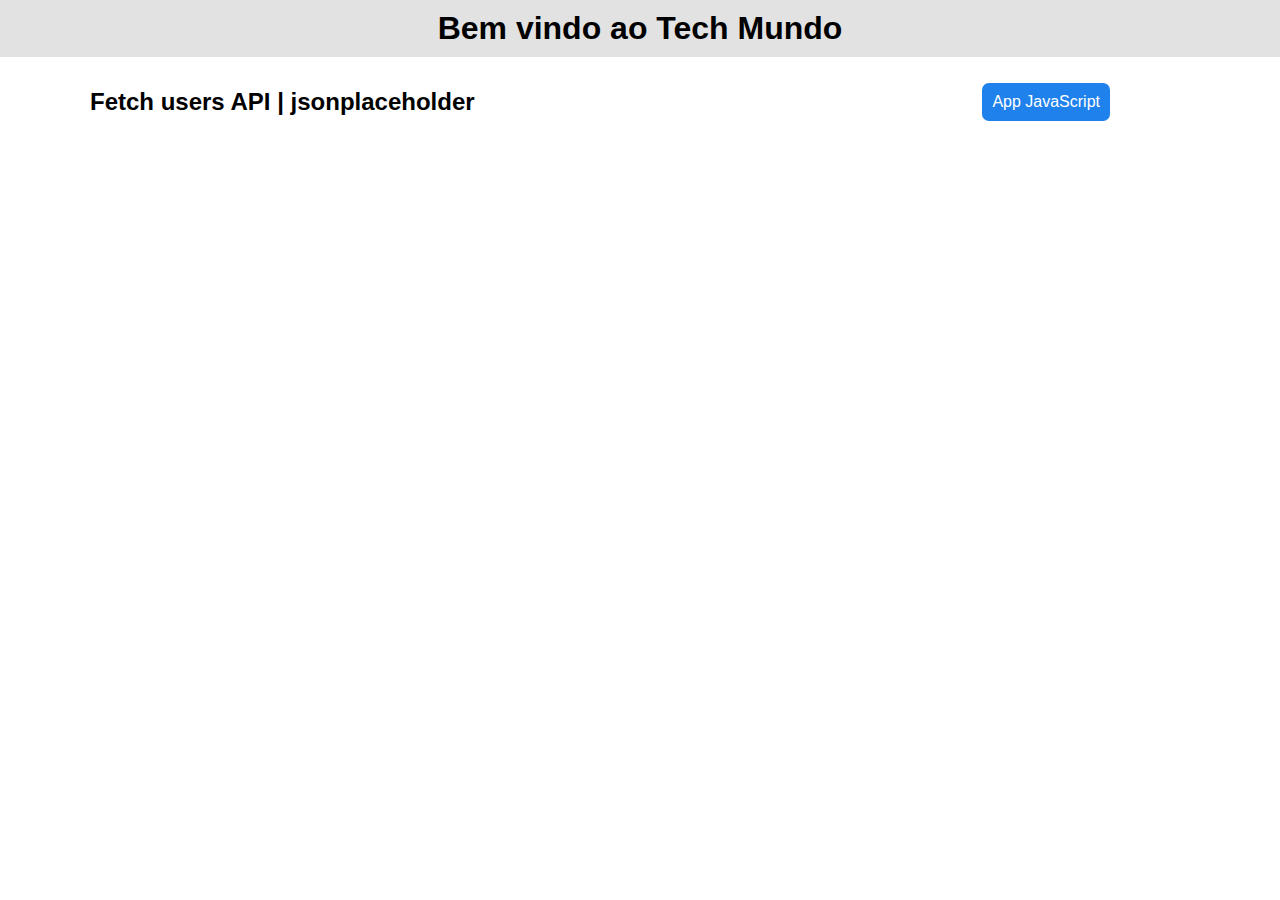
==== index.html @ faac1cf9 "new to do list" ====
<!DOCTYPE html>
<html lang="pt-br">
<head>
    <meta charset="UTF-8">
    <meta http-equiv="X-UA-Compatible" content="IE=edge">
    <meta name="viewport" content="width=device-width, initial-scale=1.0">
    <title>Elemento</title>
    <link rel="stylesheet" href="src/css/style.css">
</head>
<body>
    <header>
        <h1>Bem vindo ao Tech Mundo</h2>
    </header>
    
    <section class="container"> 
        <div class="title-options">
            <h2>Fetch users API | jsonplaceholder</h2>
            <span >
                <a href="createusers.html">App JavaScript</a>
            </span>
        </div>
        <div class="containerAPI"></div>
    </section>

</body>
<script src="src/js/requereApi.js" defer></script>
</html>
---- src/css/style.css ----
* {
    font-family: Arial, Helvetica, sans-serif;
    padding: 0;
    margin: 0;
}

header {
    background-color: #dddd;
    padding: 10px;
    text-align: center;
}

.container {
    max-width: 1100px;   
    margin: 2% auto;
}

.containerAPI {
    display: flex;
    flex-wrap: wrap;
    margin: 3% 0;
}

.box-users {
    background-color: #fff;
    box-shadow: 0 0 10px #2424245d;
    border-radius: 5px;
    width: 200px;
    padding: 20px;
    margin: 10px;
    cursor: pointer;
}

.box-users:hover {
    background-color: #dddd;
}

.title-options {
    display: flex;
    align-items: center;
    justify-content: space-between;
    padding-right: 80px;
}

.title-options a {
    background-color: #1e81ec;
    color: #fff;
    text-decoration: none;
    padding: 10px;
    border-radius: 7px;
    transition: all .5s;
    display: block;
}

.title-options a:hover {
    background-color: #1e81ec;
    transform: translateY(-0.20em);
    box-shadow: 0 0 10px #0000009a;
}
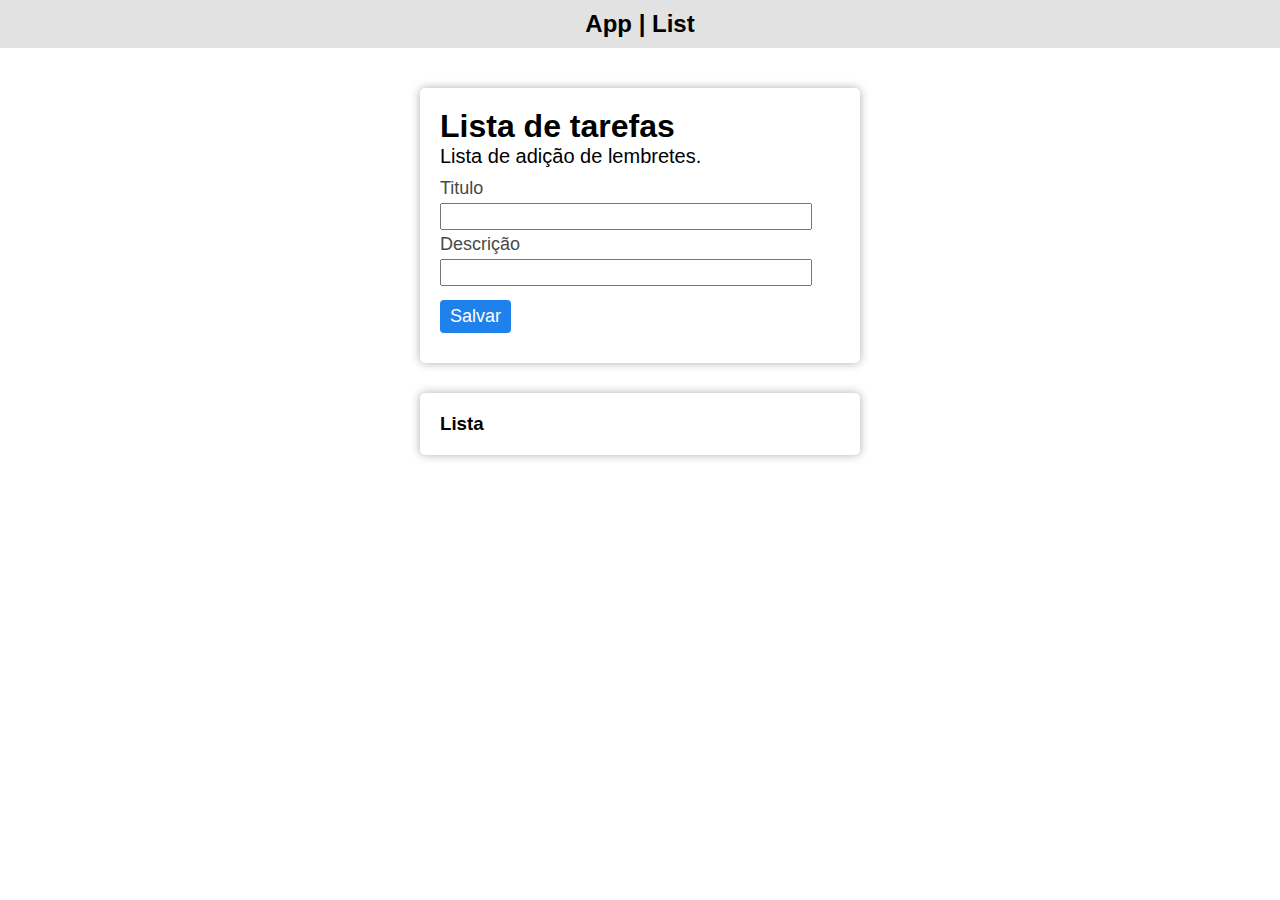
==== commit ae453e82: "version" ====
--- a/index.html
+++ b/index.html
@@ -1,27 +1,46 @@
 <!DOCTYPE html>
-<html lang="pt-br">
+<html lang="en">
 <head>
     <meta charset="UTF-8">
     <meta http-equiv="X-UA-Compatible" content="IE=edge">
     <meta name="viewport" content="width=device-width, initial-scale=1.0">
-    <title>Elemento</title>
-    <link rel="stylesheet" href="src/css/style.css">
+    <title>App</title>
+    <link rel="stylesheet" href="src/css/app.css">
+    <link rel="stylesheet" href="https://cdnjs.cloudflare.com/ajax/libs/font-awesome/6.1.2/css/all.min.css">
 </head>
 <body>
     <header>
-        <h1>Bem vindo ao Tech Mundo</h2>
+        <h2>App | List</h2>
     </header>
-    
-    <section class="container"> 
-        <div class="title-options">
-            <h2>Fetch users API | jsonplaceholder</h2>
-            <span >
-                <a href="createusers.html">App JavaScript</a>
-            </span>
+
+    <section class="container">
+        <h2>Lista de tarefas</h2>
+        <p>Lista de adição de lembretes.</p>
+        <div class="add-product">
+            <label for="name">Titulo</label> <br> 
+            <input type="text" autocomplete="off" name="nome" id="nameOfProdut"> <br>
+            <label for="name">Descrição</label> <br>
+            <input type="text" autocomplete="off" name="nome" id="textDescrition">
         </div>
-        <div class="containerAPI"></div>
+        <button onclick="btnAddSave()">Salvar</button>
     </section>
 
+    <div class="itens-adding">
+        <h3>Lista</h3>
+        <div class="listProducts"></div>
+    </div>
+
 </body>
-<script src="src/js/requereApi.js" defer></script>
-</html>+<script src="src/js/app.js" defer></script>
+</html>
+
+
+
+<!-- 
+    A fazer
+
+    estilizar melhor
+
+    add data e horário
+
+ -->--- a/src/css/app.css
+++ b/src/css/app.css
@@ -0,0 +1,108 @@
+* {
+    font-family: Arial, Helvetica, sans-serif;
+    padding: 0;
+    margin: 0;
+}
+
+header {
+    background-color: #dddd;
+    padding: 10px;
+    text-align: center;
+}
+
+.container {
+    background-color: #fff;
+    box-shadow: 0 0 10px #2424245d;
+    border-radius: 5px;
+    max-width: 400px;
+    padding: 20px;
+    margin: 40px auto 10px auto;
+}
+
+
+
+.container h2 {
+    font-size: 2em;
+}
+
+.container p {
+    font-size: 20px;
+    margin-bottom: 10px;
+}
+
+.add-product label {
+    color: #494949;
+    font-size: 18px;
+    margin: 20px 0 ;
+}
+
+.add-product input {
+    padding: 4px;
+    width: 90%;
+    margin: 4px 0 ;    
+}
+
+.container button {
+    background-color: #1e81ec;
+    color: #fff;
+    border: none;
+    cursor: pointer;
+    text-decoration: none;
+    padding: 6px 10px;
+    border-radius: 4px;
+    transition: all .5s;
+    display: block;
+    margin: 10px 0 ;
+    font-size: 18px;
+}
+
+
+.itens-adding {
+    max-width: 400px;
+    background-color: #fff;
+    box-shadow: 0 0 10px #2424245d;
+    margin: 30px auto;
+    padding: 20px;
+    border-radius: 5px;
+} 
+
+.product-users {
+    padding: 10px;
+    position: relative;
+    background-color: #fff;
+    border-radius: 3px;
+    box-shadow: 0 0 5px #3b3a3a5c;
+    margin: 5px 0;
+}
+
+.product-users p {
+    margin: 10px 0 3px 0;
+}
+
+.product-users button {
+    padding: 3px;
+    position: absolute;
+    right: 5px;
+    top: 5px;    
+}
+
+.options {
+    display: flex;
+    justify-content: space-between;
+    padding: 10px;
+}
+
+
+.dateList {
+    position: absolute;
+    right: 35px;
+    top: 8px;   
+}
+
+@media screen and (max-width: 500px) {
+    
+    .container {
+        margin: 3% 10px 10px 10px;
+    } 
+    .itens-adding {margin: 10px;}
+}